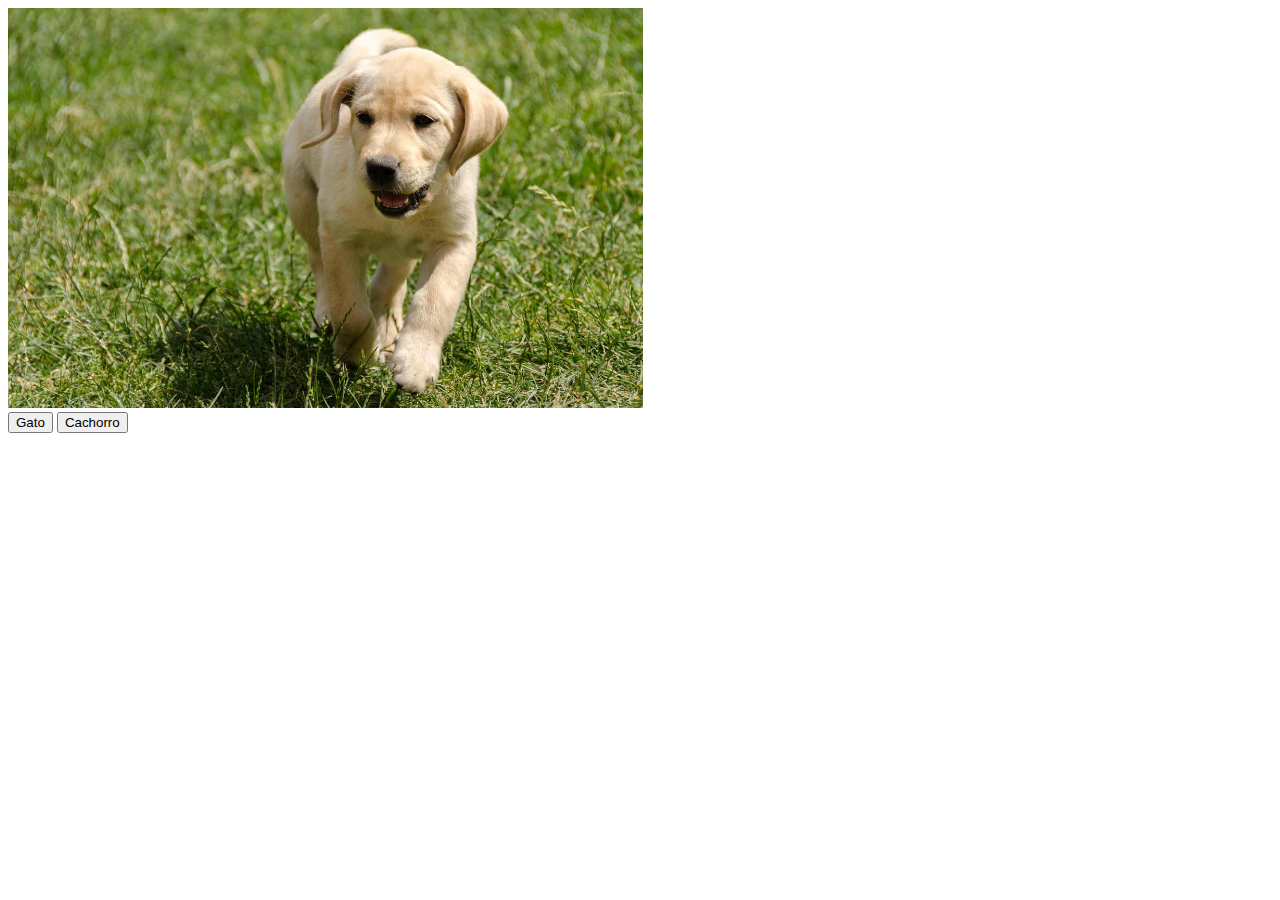
==== Clicar no botao e mudar foto e texto/index.html @ 3f256a3f "1" ====
<!DOCTYPE html>
<html>
    <head>
        <meta charset="UTF-8">
        <meta name="viewport" content="widht=device-widht, initial-scale=1.0">
        <title>Página</title>
        <link  rel="stylesheet" href="style.css"/>
    </head>
    <body>
      <img src="images/cachorro.jpg" class= "imagem"/><br/>

        <button onclick="trocarImagem('cachorro.jpg')">Gato</button>
        <button onclick="trocarImagem('gato.jpg')">Cachorro</button>

        <script type="text/javascript" src="script.js"></script>   
    </body>
</html>
---- Clicar no botao e mudar foto e texto/style.css ----
.imagem{
  height:400px;
}
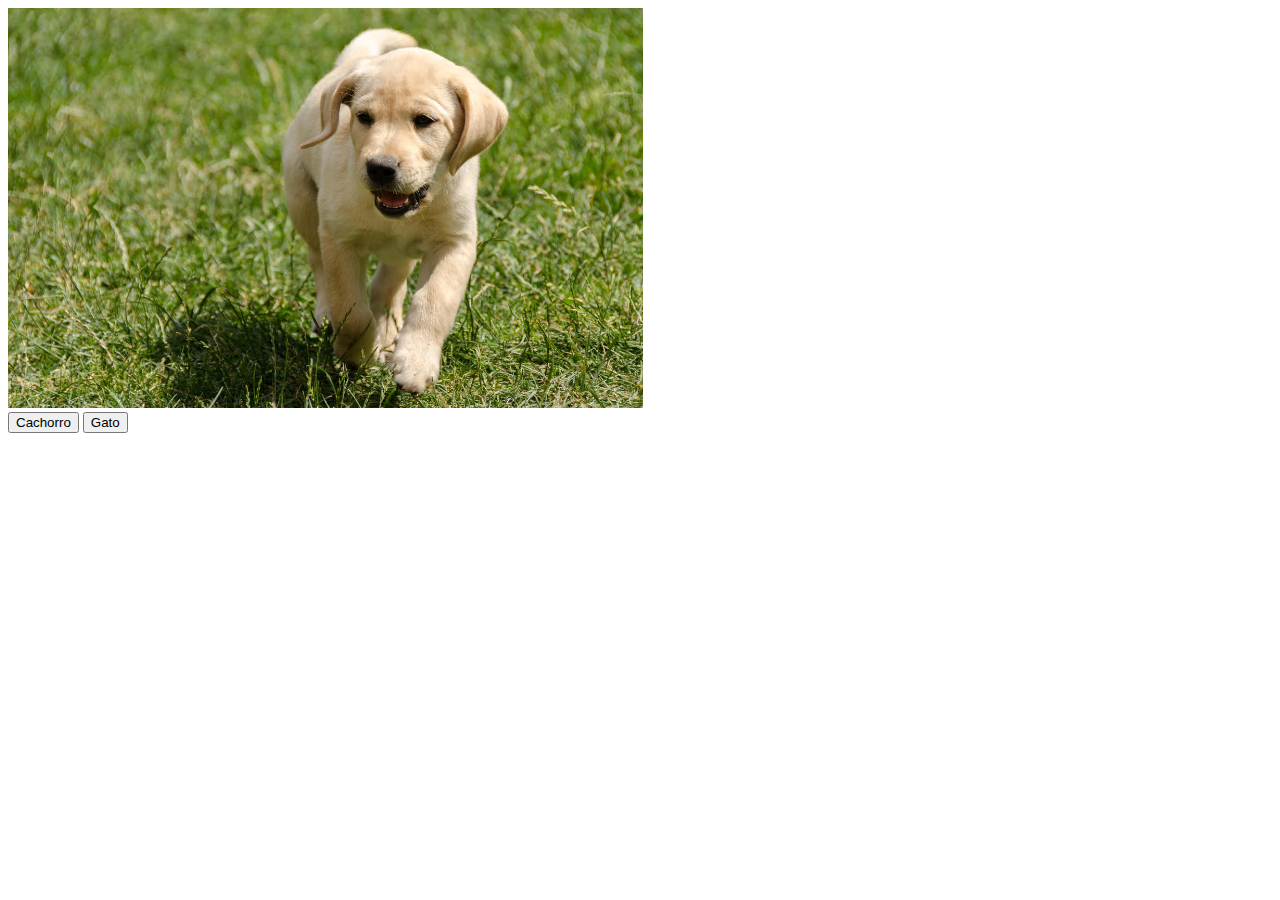
==== commit ebabbc23: "2" ====
--- a/Clicar no botao e mudar foto e texto/index.html
+++ b/Clicar no botao e mudar foto e texto/index.html
@@ -7,10 +7,10 @@
         <link  rel="stylesheet" href="style.css"/>
     </head>
     <body>
-      <img src="images/cachorro.jpg" class= "imagem"/><br/>
+      <img src="images/cachorro.jpg" data-animal="Cachorro" class= "imagem"/><br/>
 
-        <button onclick="trocarImagem('cachorro.jpg')">Gato</button>
-        <button onclick="trocarImagem('gato.jpg')">Cachorro</button>
+        <button onclick="trocarImagem('cachorro.jpg')">Cachorro</button>
+        <button onclick="trocarImagem('gato.jpg')">Gato</button>
 
         <script type="text/javascript" src="script.js"></script>   
     </body>
